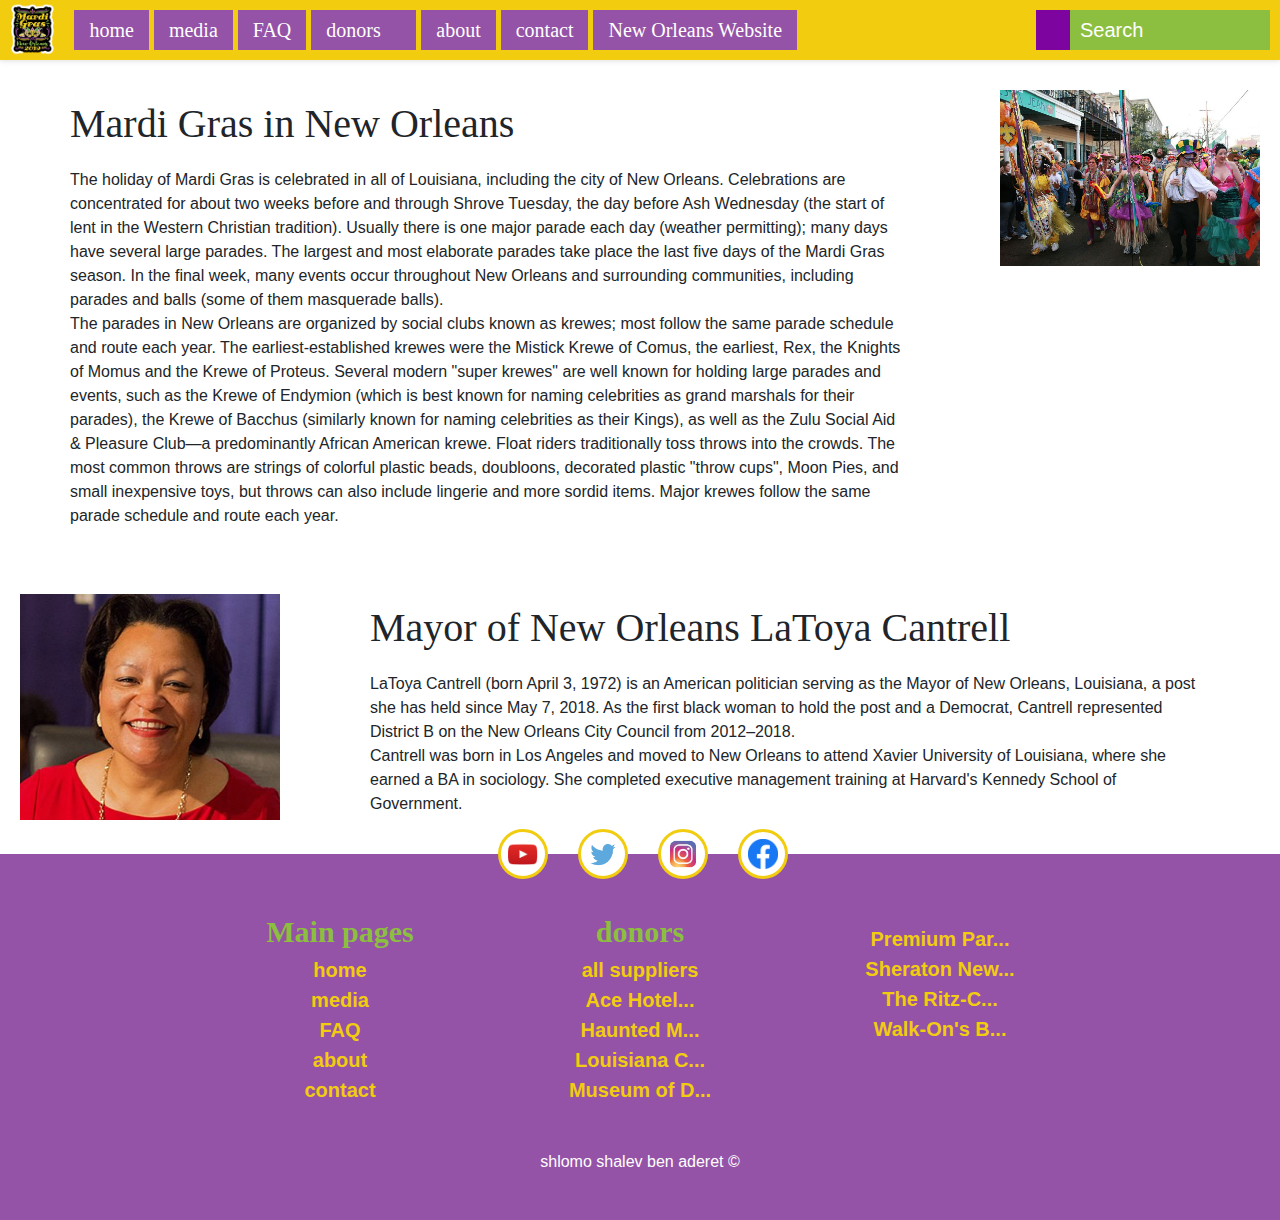
==== about.html @ f13cc8c2 "v-1.0.0" ====
<!DOCTYPE html>
<html lang="en">

<head>
    <meta charset="UTF-8">
    <meta name="viewport" content="width=device-width, initial-scale=1.0">
    <meta http-equiv="X-UA-Compatible" content="ie=edge">
    <title>Mardi Gras New Orleans</title>
    <link rel="stylesheet" href="https://stackpath.bootstrapcdn.com/bootstrap/4.3.1/css/bootstrap.min.css"
        integrity="sha384-ggOyR0iXCbMQv3Xipma34MD+dH/1fQ784/j6cY/iJTQUOhcWr7x9JvoRxT2MZw1T" crossorigin="anonymous">
    <link rel="stylesheet" href="https://use.fontawesome.com/releases/v5.7.0/css/all.css"
        integrity="sha384-lZN37f5QGtY3VHgisS14W3ExzMWZxybE1SJSEsQp9S+oqd12jhcu+A56Ebc1zFSJ" crossorigin="anonymous">
    <link rel="stylesheet" href="css/style.css">
    <link rel="stylesheet" href="css/about.css">
</head>

<body>
    <header class="d-flex justify-content-between">
        <span class="yecholot">
            <span class="buttonav fas fa-bars"></span>
            <a href="index.html">
                <img src="img/logo.png" class="logo" alt="logo">
            </a>
            <nav class="nav flex-column">
                <span class="closed fas fa-times"></span>
                <a href="index.html" class="nav-link active varu">home</a>
                <a href="media.html" class="nav-link varu">media</a>
                <a href="faq.html" class="nav-link varu">FAQ</a>
                <div class="donorsget">
                    <a href="#" class="donors nav-link">donors
                        <span class="fas fa-plus plus"></span>
                    </a>
                    <span class="openn">
                        <a href="index.html#boxdonorss" class="dononame dononame1">All suppliers</a>
                        <a href="donors/ace-hotel.html" class="dononame">Ace Hotel New Orleans</a>
                        <a href="donors/haunted-museum.html" class="dononame">Haunted Museum</a>
                        <a href="donors/louisiana.html" class="dononame">Louisiana Children's Museum</a>
                    </span>
                </div>
                <a href="about.html" class="nav-link varu">about</a>
                <a href="contact.html" class="nav-link varu">contact</a>
                <a href="https://www.nola.gov" class="nav-link varu">New Orleans Website</a>
            </nav>
        </span>
        <span class="boxsearch">
            <span class="fa fa-search Search"></span>
            <input type="text" name="" class="textSearch" placeholder="Search">
            <span class="fa fa-chevron-right backwards"></span>
        </span>
    </header>
    <section class="about">
        <div class="img">
            <img src="img/media/1024px-MondoKayo07StChasC.jpg" alt="People march in a carnival">
        </div>
            <div class="content">
            <h1>
                    Mardi Gras in New Orleans
            </h1>
            <p>
                    The holiday of Mardi Gras is celebrated in all 
                    of Louisiana, including the city of New Orleans. 
                    Celebrations are concentrated for about two weeks 
                    before and through Shrove Tuesday, the day before 
                    Ash Wednesday (the start of lent in the Western 
                    Christian tradition). Usually there is one major 
                    parade each day (weather permitting); many days 
                    have several large parades. The largest and most 
                    elaborate parades take place the last five days of 
                    the Mardi Gras season. In the final week, 
                    many events occur throughout New Orleans and 
                    surrounding communities, including parades and 
                    balls (some of them masquerade balls).
                    <br>
                    The parades in New Orleans are organized by social 
                    clubs known as krewes; most follow the same parade 
                    schedule and route each year. The earliest-established 
                    krewes were the Mistick Krewe of Comus, the earliest, 
                    Rex, the Knights of Momus and the Krewe of Proteus. 
                    Several modern "super krewes" are well known for 
                    holding large parades and events, such as the Krewe 
                    of Endymion (which is best known for naming 
                    celebrities as grand marshals for their parades), 
                    the Krewe of Bacchus (similarly known for naming 
                    celebrities as their Kings), as well as the Zulu 
                    Social Aid & Pleasure Club—a predominantly African 
                    American krewe. Float riders traditionally toss throws 
                    into the crowds. The most common throws are strings 
                    of colorful plastic beads, doubloons, decorated 
                    plastic "throw cups", Moon Pies, and small inexpensive 
                    toys, but throws can also include lingerie and more 
                    sordid items. Major krewes follow the same parade 
                    schedule and route each year.
            </p>
        </div>
    </section>
    <section class="about mayor" id="aboutmayor">
            <div class="img">
                <img src="img/330px-LaToya_Cantrell.jpg" alt="People march in a carnival">
            </div>
                <div class="content">
                <h1>
                        Mayor of New Orleans LaToya Cantrell 
                </h1>
                <p>
                        LaToya Cantrell (born April 3, 1972) is an American politician serving as the Mayor of New Orleans, Louisiana, a post she has held since May 7, 2018. As the first black woman to hold the post and a Democrat, Cantrell represented District B on the New Orleans City Council from 2012–2018.
                        <br>
                        Cantrell was born in Los Angeles and moved to New Orleans to attend Xavier University of Louisiana, where she earned a BA in sociology. She completed executive management training at Harvard's Kennedy School of Government.
                </p>
            </div>
        </section>
    <footer>
        <div class="linkfrend">
            <a href="https://www.youtube.com/channel/UCOrq1qF6dVDn9Do-wvbKh0Q" class="youtube">
                <img src="img/youtube.png" alt="youtube">
            </a>
            <a href="https://twitter.com/MardiGrasNOLA" class="twitter">
                <img src="img/twitter.png" alt="twitter">
            </a>
            <a href="https://www.instagram.com/mardigrasneworleans/" class="instagram">
                <img src="img/instagram.png" alt="instagram">
            </a>
            <a href="https://www.facebook.com/MardiGrasNewOrleans" class="facebook">
                <img src="img/Facebook.png" alt="facebook">
            </a>
        </div>
        <div class="pratimm">
            <div class="gethead">
                <h1>Main pages</h1>
                <a href="index.html">home</a>
                <a href="media.html">media</a>
                <a href="faq.html">FAQ</a>
                <a href="about.html">about</a>
                <a href="contact.html">contact</a>
            </div>
            <div class="sapacim">
                <h1>donors</h1>
                <a href="index.html#boxdonorss">all suppliers</a>
                <a href="donors/ace-hotel.html">Ace Hotel...</a>
                <a href="donors/haunted-museum.html">Haunted M...</a>
                <a href="donors/louisiana.html">Louisiana C...</a>
                <a href="donors/museum-of-death.html">Museum of D...</a>
            </div>
            <div class="sapacim nosa">
                <a href="donors/premium-parking-p402.html">Premium Par...</a>
                <a href="donors/sheraton-new.html">Sheraton New...</a>
                <a href="donors/the-ritz-carlton.html">The Ritz-C...</a>
                <a href="donors/walk-ons-bistreaux.html">Walk-On's B...</a>
            </div>
        </div>
        <p class="pratiyocher">shlomo shalev ben aderet &#169;</p>
    </footer>

    <script src="js/script.js"></script>
</body>

</html>
---- css/style.css ----
:root {
    --nn: none;
    --fx: flex;
    --white: #fff;
    --size: 100%;
    --cen: center;
}

h1,h3,h5 {
    font-family: 'Pattaya';
}

h2,h4,h6 {
    font-family: 'Henny Penny';

}

p,pre {
    font-family: 'Roboto', sans-serif;
}

a:link,
a:visited,
a:hover,
a:active {
    text-decoration: var(--nn);
}

header {
    background-color: #F2CC0F;
    height: 60px;
    box-shadow: 0px 1px 5px 0px rgba(146, 146, 146, 0.281);
    position: relative;
    z-index: 10;
}

header span.yecholot a img.logo {
    width: 55px;
    margin-top: -10px;
    margin-left: -10px;
}

header span.yecholot .buttonav,
header span.boxsearch span.Search {
    display: inline-block;
    font-size: 25px;
    box-sizing: border-box;
    padding: 17px;
    color: rgb(125, 4, 158);
}

header span.boxsearch input.textSearch,
header span.boxsearch span.backwards {
    display: var(--nn);
}

header span.boxsearch input.textSearch {
    padding-left: 10px;
    color: var(--white);
}

header span.yecholot nav {
    display: var(--nn);
    position: fixed;
    background-color: #8CBF3F;
    box-shadow: 1px 0px 3px 1px rgba(146, 146, 146, 0.205);
    min-height: var(--size);
    animation-name: example;
    -webkit-animation-name: example;
    -webkit-animation-duration: 1.5s;
    animation-duration: 1.5s;
    min-width: 70%;
    max-width: 70%;
    padding: 20px;
    padding-top: 20px;
    top: 0;
    z-index: 100;
    max-width: 0;
    overflow: hidden;
}

/*.www {
    animation-name: example1;
    animation-duration: 1.5s;
}

@keyframes example1 {
    from {min-width: 0%;
        max-width: 0%;}
  to {min-width: 70%;
    max-width: 70%;}
}*/

@keyframes example {
    0%,18% {
        margin-left: -40px;
        min-width: 0%;
        max-width: 0%;
    }
  60%, 100% {
    margin-left: 0px;
    min-width: 70%;
    max-width: 70%;
}
}

@keyframes example1 {
    0%,18% {
    margin-left: 0px;
    min-width: 70%;
    max-width: 70%;
    }
  60%, 100% {
    margin-left: -40px;
    min-width: 0%;
    max-width: 0%;
}
}

header span.yecholot nav a.varu,
header span.yecholot nav div.donorsget a.donors {
    display: block;
    font-size: 20px;
    box-sizing: border-box;
    margin-left: 0px;
    margin-top: -10px;
    margin-bottom: 20px;
    background-color: #9453A6;
    color: var(--white);
    font-family: 'Pattaya', 'Henny Penny';
}

header span.yecholot nav div.donorsget span.openn a.dononame {
    display: block;
    box-sizing: border-box;
    margin-bottom: 10px;
    background-color: #9453A6;
    color: var(--white);
    font-family: 'Pattaya', 'Henny Penny';
    margin-left: 30px;
    padding-left: 15px;
    font-size: 20px;
    max-width: var(--size);
    height: 30px;
    overflow: hidden;
    white-space: nowrap;
    text-overflow: ellipsis;
}

header span.yecholot nav div.donorsget span.openn {
    display: var(--nn);
    overflow-x: hidden;
    max-width: var(--size);
    padding-top: 10px;
    margin-top: -20px;
    height: 20px;
    animation-name: openn;
    animation-duration: 0.5s;
    animation-timing-function: linear;
    overflow: hidden;
}

@keyframes openn {
    0% {
        height: 20px;
    }
    100% {
        height: 180px;
    }
}

@keyframes openn2 {
    0% {
        height: 180px;
    }
    100% {
        height: 20px;
    }
}

header span.yecholot nav div.donorsget a.donors {
    display: var(--fx);
    justify-content: space-between;
    color: var(--white);
}

header span.yecholot nav div.donorsget a span {
    font-size: 13px;
    padding-top: 9px;
}

header span.yecholot nav .closed {
    font-size: 25px;
    box-sizing: border-box;
    padding-top: 4.9px;
    margin-top: -25px;
    color: rgb(125, 4, 158);
    margin-bottom: 20px;
}

header span.yecholot nav div.donorsget a.donors span.plus {
    font-size: 15px;
}

footer {
    background-color: #9453A6;
    padding-bottom: 10px;
    padding-bottom: 30px;
    margin-top: 2px;
}

footer div.pratimm div.gethead,
footer div.pratimm div.sapacim {
    display: flex;
    justify-content: var(--cen);
    align-items: var(--cen);
    flex-direction: column;
}

footer div.pratimm div.gethead {
    margin-top: -5px;
}

footer div.pratimm div.gethead a,
footer div.pratimm div.sapacim a {
    color: #F2CC0F;
    font-weight: bold;
}

footer div.pratimm div.gethead h1,
footer div.pratimm div.sapacim h1 {
    font-weight: bold;
    color: #8CBF3F;
    font-size: 25px;
    margin-bottom: 5px;
    margin-top: 10px;
}

footer p.pratiyocher {
    display: var(--fx);
    justify-content: var(--cen);
    align-items: var(--cen);
    padding-top: 25px;
    color: var(--white);
}

footer div.linkfrend {
    display: var(--fx);
    justify-content: var(--cen);
    align-items: var(--cen);
    position: relative;
    top: -25px;
    margin-left: 10px;
}

footer div.linkfrend a.youtube,
footer div.linkfrend a.twitter,
footer div.linkfrend a.facebook,
footer div.linkfrend a.instagram {
    border: 3px solid #F2CC0F;
    border-radius: var(--size);
    box-sizing: border-box;
    height: 50px;
    width: 50px;
    margin-right: 10px;
    display: var(--fx);
    justify-content: var(--cen);
    align-items: var(--cen);
    overflow: hidden;
    background-color: var(--white);
}

footer .linkfrend a.facebook img,
footer .linkfrend a.youtube img {
    width: 30px;
}

footer .linkfrend a.instagram img {
    width: 50px;
}

footer .linkfrend a.twitter img {
    width: 40px;
    margin-left: 3px;
}

@media screen and (min-width: 576px) {
    header span.yecholot a:hover {
        text-decoration: var(--nn);
    }

    header span.boxsearch {
        display: inline-flex;
        justify-content: var(--cen);
        align-items: var(--cen);
    }

    header span.boxsearch span.Search {
        background-color: rgb(125, 4, 158);
        color: rgb(125, 4, 158);
        height: 40px;
        display: inline-flex;
        justify-content: var(--cen);
        align-items: var(--cen);
    }

    header span.boxsearch span.Search::before {
        display: var(--fx);
        justify-content: var(--cen);
        color: white;
        font-size: 20px;
    }

    header span.boxsearch input.textSearch {
        display: inline-block;
        height: 40px;
        max-width: 200px;
        border: var(--nn);
        outline: var(--nn);
        font-size: 20px;
        background-color: #8CBF3F;
        margin-right: 10px;
    }

    input.textSearch::placeholder {
        color: white !important;
    }

    header span.yecholot {
        min-width: 110px;
    }

    footer div.linkfrend a.youtube,
    footer div.linkfrend a.twitter,
    footer div.linkfrend a.facebook,
    footer div.linkfrend a.instagram {
        margin-right: 30px;
    }

    footer div.pratimm div.nosa {
        margin-top: 20px;
    }

    footer div.pratimm div.sapacim,
    footer div.pratimm div.gethead {
        width: 200px;
    }

    footer div.pratimm div.sapacim a,
    footer div.pratimm div.gethead a {
        display: block;
    }

    footer div.pratimm {
        display: var(--fx);
        justify-content: var(--cen);
        align-items: var(--cen);
        align-items: flex-start;
        margin-bottom: 20px;
    }

    footer div.pratimm div.gethead {
        margin-top: 0;
    }

    footer div.linkfrend {
        margin-left: 20px;
    }
}

@media screen and (min-width: 992px) {

    footer div.pratimm div.gethead,
    footer div.pratimm div.sapacim {
        width: 300px;
    }

    footer div.pratimm div.gethead a,
    footer div.pratimm div.sapacim a {
        color: #F2CC0F;
        font-weight: bold;
        font-size: 20px;
    }

    footer div.pratimm div.gethead h1,
    footer div.pratimm div.sapacim h1 {
        font-weight: bold;
        color: #8CBF3F;
        font-size: 30px;
        margin-bottom: 5px;
        margin-top: 10px;
    }

    footer div.linkfrend {
        margin-left: 35px;
    }
}

@media screen and (min-width: 1130px) {
    header span.yecholot nav {
        animation-name: none;
        animation-duration: 0s;
        display: inline-flex !important;
        flex-direction: row !important;
        position: static;
        background-color: rgba(255, 255, 255, 0);
        box-shadow: 0 0 0 0;
        min-width: 800px;
    } 
    header span.yecholot .buttonav {
        display: var(--nn);
    }   

    header span.yecholot nav .closed {
        display: var(--nn);
    }

    @keyframes openn {
        0% {
            height: 0px;
        }
        100% {
            height: 180px;
        }
    }
    
    @keyframes openn2 {
        0% {
            height: 180px;
        }
        100% {
            height: 0px;
        }
    }

    header span.yecholot nav div.donorsget span.openn a.dononame {
        box-sizing: border-box;
        color: var(--white);
        font-family: 'Pattaya', 'Henny Penny';
        margin-left: 5px;
        font-size: 15px;
        padding-top: 4px;
        margin-bottom: 3px;
    }

    header span.yecholot nav div.donorsget span.openn {
        display: var(--nn);
        position: relative;
        z-index: 3;
        padding-top: 0;
        margin-top: 0px;
    }

    header span.yecholot nav a.varu,
    header span.yecholot nav div.donorsget a.donors {
        font-size: 20px;
        color: var(--white);
        font-family: 'Pattaya', 'Henny Penny';
        margin-left: 5px;
        height: 40px;
        padding: 5px 15px;
        margin-bottom: 3px;
    }

    header span.yecholot nav div.donorsget {
        width: 110px;
    }

    header span.yecholot nav div.donorsget a.donors span.plus {
        font-size: 10px;
        margin-top: 3px;
    }

    header span.yecholot {
        min-width: 700px;
    }

    header span.yecholot a img.logo {
        margin-left: 5px;
        margin-bottom: -3px;
        margin-right: -15px;
    }
}

/*header span.yecholot span.boxsearch*/

.element1 {
    height: 61px;
    position: fixed;
    top: 0;
    right: 0;
    left: 0;
    background-color: var(--white);
    display: var(--fx);
}

/*header span.yecholot span.boxsearch span.Search*/

.element2 {
    height: 60px;
    min-width: 15%;
    background-color: rgb(125, 4, 158);
}

.element2::before {
    display: var(--fx);
    justify-content: var(--cen);
    color: #F2CC0F;
}

/*header span.yecholot span.boxsearch input.textSearch*/

.element3 {
    display: block !important;
    left: 60px;
    height: 60px;
    font-size: 30px;
    min-width: 70%;
    background-color: #8CBF3F;
    border: var(--nn);
    outline: var(--nn);
    padding-left: 3px;
}

/*header span.yecholot span.boxsearch span.backwards*/
.element4 {
    display: block !important;
    height: 60px;
    min-width: 15%;
    color: rgb(125, 4, 158);
    background-color: #F2CC0F;
    font-size: 25px;
    box-sizing: border-box;
    padding: 17px;
}

.element4::before {
    display: var(--fx);
    justify-content: var(--cen);
}

.element5 {
    display: block !important;
    height: 180px !important;
    animation-name: openn !important;
}

.element6 {
    display: block !important;
    animation-name: openn2 !important;
}

.element7 {
    display: none !important;
}

.cover {
    object-fit: cover;
}

.w-100 {
    width: 100%;
}

.d-none {
    display: none;
}

.d-block {
    display: block;
}
---- css/about.css ----
section.about div.img {
  display: -webkit-box;
  display: -ms-flexbox;
  display: flex;
  -webkit-box-pack: center;
      -ms-flex-pack: center;
          justify-content: center;
  -webkit-box-align: center;
      -ms-flex-align: center;
          align-items: center;
}

section.about div.img img {
  max-width: 100%;
}

section.about div.content h1 {
  padding: 20px;
}

section.about div.content p {
  padding: 20px;
}

@media screen and (min-width: 576px) {
  section.about div.img img {
    padding-top: 10px;
    width: 400px;
  }
}

@media screen and (min-width: 992px) {
  section.about {
    display: -webkit-box;
    display: -ms-flexbox;
    display: flex;
    -webkit-box-orient: horizontal;
    -webkit-box-direction: reverse;
        -ms-flex-direction: row-reverse;
            flex-direction: row-reverse;
  }
  section.about div.img {
    padding: 20px;
    -webkit-box-align: start;
        -ms-flex-align: start;
            align-items: flex-start;
    -webkit-box-pack: center;
        -ms-flex-pack: center;
            justify-content: center;
    min-width: 300px;
    max-width: 300px;
  }
  section.about div.img img {
    margin-top: 0;
    min-width: 250px;
  }
  section.about div.content {
    min-width: 700px;
  }
  section.mayor {
    display: -webkit-box;
    display: -ms-flexbox;
    display: flex;
    -webkit-box-orient: horizontal;
    -webkit-box-direction: normal;
        -ms-flex-direction: row;
            flex-direction: row;
  }
}

@media screen and (min-width: 1200px) {
  section.about div.content {
    padding-left: 50px;
    padding-right: 50px;
    padding-top: 20px;
  }
  section.about div.content h1 {
    margin-bottom: -20px;
  }
}
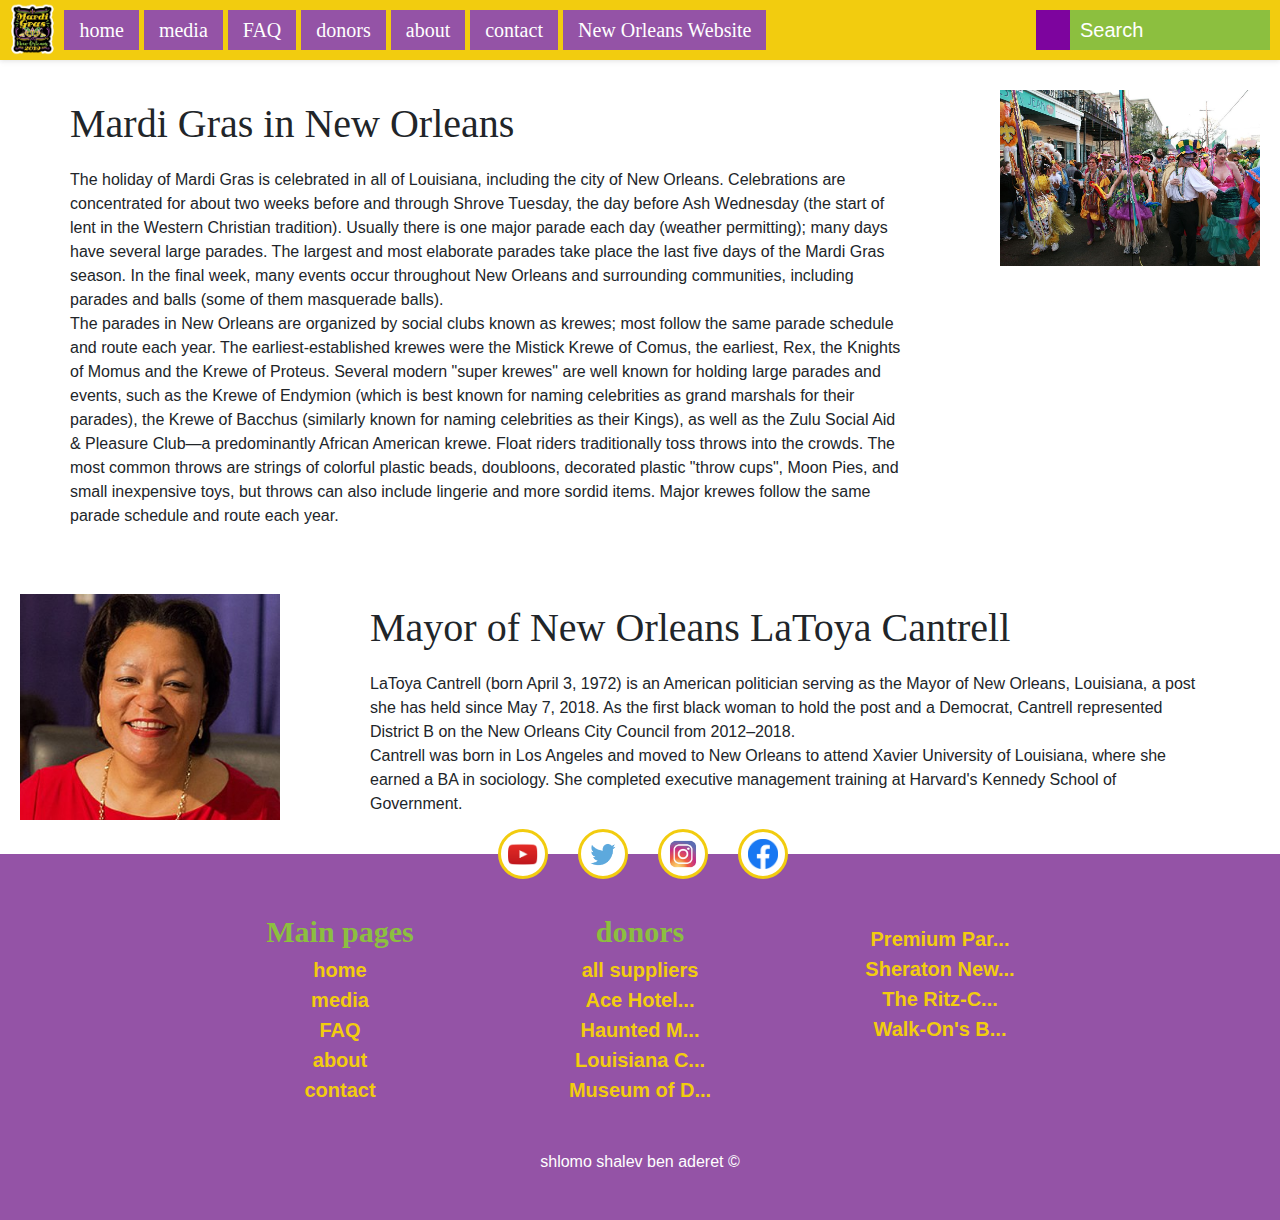
==== commit 3f8af4b0: "v-1.1.0" ====
--- a/about.html
+++ b/about.html
@@ -17,35 +17,25 @@
 <body>
     <header class="d-flex justify-content-between">
         <span class="yecholot">
-            <span class="buttonav fas fa-bars"></span>
+            <span class="fas fa-bars hamburger"></span>
             <a href="index.html">
                 <img src="img/logo.png" class="logo" alt="logo">
             </a>
             <nav class="nav flex-column">
-                <span class="closed fas fa-times"></span>
+                <span class="fas fa-times closed"></span>
                 <a href="index.html" class="nav-link active varu">home</a>
                 <a href="media.html" class="nav-link varu">media</a>
                 <a href="faq.html" class="nav-link varu">FAQ</a>
-                <div class="donorsget">
-                    <a href="#" class="donors nav-link">donors
-                        <span class="fas fa-plus plus"></span>
-                    </a>
-                    <span class="openn">
-                        <a href="index.html#boxdonorss" class="dononame dononame1">All suppliers</a>
-                        <a href="donors/ace-hotel.html" class="dononame">Ace Hotel New Orleans</a>
-                        <a href="donors/haunted-museum.html" class="dononame">Haunted Museum</a>
-                        <a href="donors/louisiana.html" class="dononame">Louisiana Children's Museum</a>
-                    </span>
-                </div>
+                <a href="index.html#boxdonorss" class="nav-link varu donors-btn">donors</a>
                 <a href="about.html" class="nav-link varu">about</a>
                 <a href="contact.html" class="nav-link varu">contact</a>
                 <a href="https://www.nola.gov" class="nav-link varu">New Orleans Website</a>
             </nav>
         </span>
-        <span class="boxsearch">
-            <span class="fa fa-search Search"></span>
-            <input type="text" name="" class="textSearch" placeholder="Search">
-            <span class="fa fa-chevron-right backwards"></span>
+        <span class="box-search">
+            <span class="fa fa-search search"></span>
+            <input type="text" name="" class="text-search" placeholder="Search">
+            <span class="fa fa-chevron-right exit"></span>
         </span>
     </header>
     <section class="about">
--- a/css/style.css
+++ b/css/style.css
@@ -40,8 +40,8 @@
     margin-left: -10px;
 }
 
-header span.yecholot .buttonav,
-header span.boxsearch span.Search {
+header span.yecholot .hamburger,
+header span.box-search span.search {
     display: inline-block;
     font-size: 25px;
     box-sizing: border-box;
@@ -49,12 +49,12 @@
     color: rgb(125, 4, 158);
 }
 
-header span.boxsearch input.textSearch,
-header span.boxsearch span.backwards {
+header span.box-search input.text-search,
+header span.box-search span.exit {
     display: var(--nn);
 }
 
-header span.boxsearch input.textSearch {
+header span.box-search input.text-search {
     padding-left: 10px;
     color: var(--white);
 }
@@ -65,13 +65,6 @@
     background-color: #8CBF3F;
     box-shadow: 1px 0px 3px 1px rgba(146, 146, 146, 0.205);
     min-height: var(--size);
-    animation-name: example;
-    -webkit-animation-name: example;
-    -webkit-animation-duration: 1.5s;
-    animation-duration: 1.5s;
-    min-width: 70%;
-    max-width: 70%;
-    padding: 20px;
     padding-top: 20px;
     top: 0;
     z-index: 100;
@@ -79,52 +72,17 @@
     overflow: hidden;
 }
 
-/*.www {
-    animation-name: example1;
-    animation-duration: 1.5s;
-}
-
-@keyframes example1 {
-    from {min-width: 0%;
-        max-width: 0%;}
-  to {min-width: 70%;
-    max-width: 70%;}
-}*/
-
-@keyframes example {
-    0%,18% {
-        margin-left: -40px;
-        min-width: 0%;
-        max-width: 0%;
-    }
-  60%, 100% {
-    margin-left: 0px;
-    min-width: 70%;
-    max-width: 70%;
-}
-}
-
-@keyframes example1 {
-    0%,18% {
-    margin-left: 0px;
-    min-width: 70%;
-    max-width: 70%;
-    }
-  60%, 100% {
-    margin-left: -40px;
-    min-width: 0%;
-    max-width: 0%;
-}
-}
-
 header span.yecholot nav a.varu,
 header span.yecholot nav div.donorsget a.donors {
     display: block;
     font-size: 20px;
+    margin-right: 20px;
+    margin-left: 20px;
     box-sizing: border-box;
-    margin-left: 0px;
-    margin-top: -10px;
-    margin-bottom: 20px;
+    margin-bottom: 10px;
+    overflow: hidden;
+    white-space: nowrap;
+    text-overflow: clip;
     background-color: #9453A6;
     color: var(--white);
     font-family: 'Pattaya', 'Henny Penny';
@@ -154,28 +112,7 @@
     padding-top: 10px;
     margin-top: -20px;
     height: 20px;
-    animation-name: openn;
-    animation-duration: 0.5s;
-    animation-timing-function: linear;
     overflow: hidden;
-}
-
-@keyframes openn {
-    0% {
-        height: 20px;
-    }
-    100% {
-        height: 180px;
-    }
-}
-
-@keyframes openn2 {
-    0% {
-        height: 180px;
-    }
-    100% {
-        height: 20px;
-    }
 }
 
 header span.yecholot nav div.donorsget a.donors {
@@ -191,11 +128,9 @@
 
 header span.yecholot nav .closed {
     font-size: 25px;
-    box-sizing: border-box;
-    padding-top: 4.9px;
-    margin-top: -25px;
+    margin-bottom: 10px;
+    margin-left: 20px;
     color: rgb(125, 4, 158);
-    margin-bottom: 20px;
 }
 
 header span.yecholot nav div.donorsget a.donors span.plus {
@@ -289,13 +224,13 @@
         text-decoration: var(--nn);
     }
 
-    header span.boxsearch {
+    header span.box-search {
         display: inline-flex;
         justify-content: var(--cen);
         align-items: var(--cen);
     }
 
-    header span.boxsearch span.Search {
+    header span.box-search span.search {
         background-color: rgb(125, 4, 158);
         color: rgb(125, 4, 158);
         height: 40px;
@@ -304,14 +239,14 @@
         align-items: var(--cen);
     }
 
-    header span.boxsearch span.Search::before {
+    header span.box-search span.search::before {
         display: var(--fx);
         justify-content: var(--cen);
         color: white;
         font-size: 20px;
     }
 
-    header span.boxsearch input.textSearch {
+    header span.box-search input.text-search {
         display: inline-block;
         height: 40px;
         max-width: 200px;
@@ -322,7 +257,7 @@
         margin-right: 10px;
     }
 
-    input.textSearch::placeholder {
+    input.text-search::placeholder {
         color: white !important;
     }
 
@@ -398,39 +333,21 @@
 
 @media screen and (min-width: 1130px) {
     header span.yecholot nav {
-        animation-name: none;
-        animation-duration: 0s;
         display: inline-flex !important;
         flex-direction: row !important;
         position: static;
         background-color: rgba(255, 255, 255, 0);
         box-shadow: 0 0 0 0;
         min-width: 800px;
+        padding-top: 10px;
+        padding-left: 10px;
     } 
-    header span.yecholot .buttonav {
+    header span.yecholot .hamburger {
         display: var(--nn);
     }   
 
     header span.yecholot nav .closed {
         display: var(--nn);
-    }
-
-    @keyframes openn {
-        0% {
-            height: 0px;
-        }
-        100% {
-            height: 180px;
-        }
-    }
-    
-    @keyframes openn2 {
-        0% {
-            height: 180px;
-        }
-        100% {
-            height: 0px;
-        }
     }
 
     header span.yecholot nav div.donorsget span.openn a.dononame {
@@ -457,6 +374,7 @@
         color: var(--white);
         font-family: 'Pattaya', 'Henny Penny';
         margin-left: 5px;
+        margin-right: 0px;
         height: 40px;
         padding: 5px 15px;
         margin-bottom: 3px;
@@ -482,7 +400,7 @@
     }
 }
 
-/*header span.yecholot span.boxsearch*/
+/*header span.yecholot span.box-search*/
 
 .element1 {
     height: 61px;
@@ -494,7 +412,7 @@
     display: var(--fx);
 }
 
-/*header span.yecholot span.boxsearch span.Search*/
+/*header span.yecholot span.box-search span.Search*/
 
 .element2 {
     height: 60px;
@@ -508,7 +426,7 @@
     color: #F2CC0F;
 }
 
-/*header span.yecholot span.boxsearch input.textSearch*/
+/*header span.yecholot span.box-search input.text-search*/
 
 .element3 {
     display: block !important;
@@ -522,7 +440,7 @@
     padding-left: 3px;
 }
 
-/*header span.yecholot span.boxsearch span.backwards*/
+/*header span.yecholot span.box-search span.exit*/
 .element4 {
     display: block !important;
     height: 60px;
@@ -542,16 +460,6 @@
 .element5 {
     display: block !important;
     height: 180px !important;
-    animation-name: openn !important;
-}
-
-.element6 {
-    display: block !important;
-    animation-name: openn2 !important;
-}
-
-.element7 {
-    display: none !important;
 }
 
 .cover {
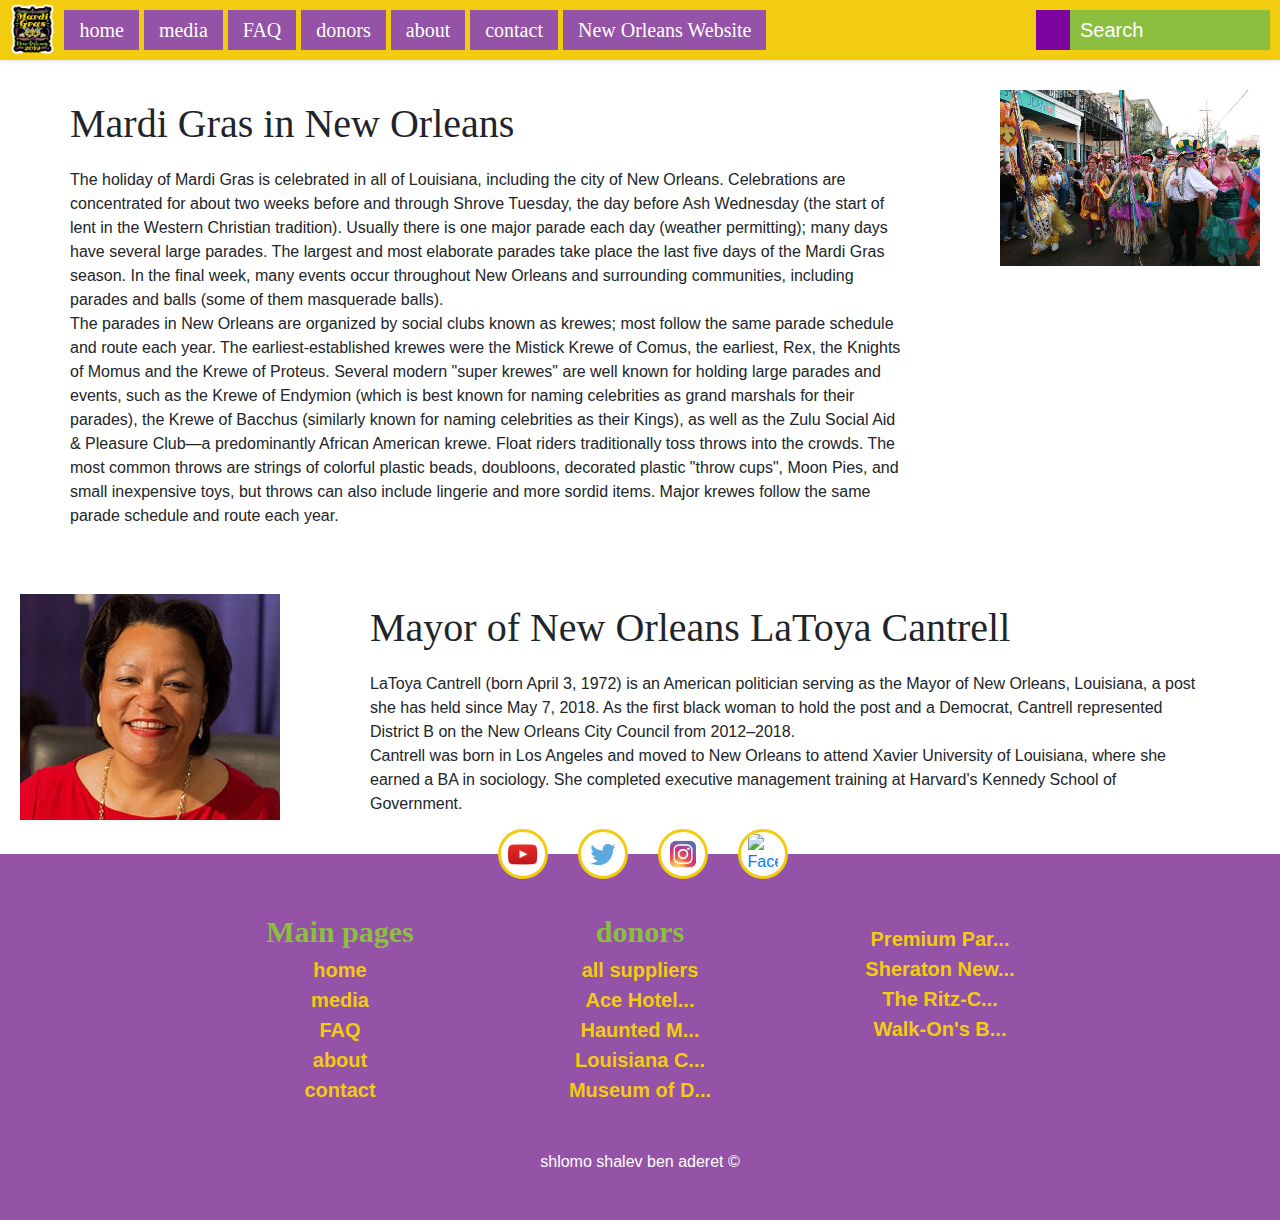
==== commit f1a7eaec: "v-1.2.3" ====
--- a/about.html
+++ b/about.html
@@ -6,10 +6,8 @@
     <meta name="viewport" content="width=device-width, initial-scale=1.0">
     <meta http-equiv="X-UA-Compatible" content="ie=edge">
     <title>Mardi Gras New Orleans</title>
-    <link rel="stylesheet" href="https://stackpath.bootstrapcdn.com/bootstrap/4.3.1/css/bootstrap.min.css"
-        integrity="sha384-ggOyR0iXCbMQv3Xipma34MD+dH/1fQ784/j6cY/iJTQUOhcWr7x9JvoRxT2MZw1T" crossorigin="anonymous">
-    <link rel="stylesheet" href="https://use.fontawesome.com/releases/v5.7.0/css/all.css"
-        integrity="sha384-lZN37f5QGtY3VHgisS14W3ExzMWZxybE1SJSEsQp9S+oqd12jhcu+A56Ebc1zFSJ" crossorigin="anonymous">
+    <link rel="stylesheet" href="https://use.fontawesome.com/releases/v5.7.0/css/all.css" integrity="sha384-lZN37f5QGtY3VHgisS14W3ExzMWZxybE1SJSEsQp9S+oqd12jhcu+A56Ebc1zFSJ" crossorigin="anonymous">
+    <link rel="stylesheet" href="css/bootstrap.css">
     <link rel="stylesheet" href="css/style.css">
     <link rel="stylesheet" href="css/about.css">
 </head>
@@ -19,7 +17,7 @@
         <span class="yecholot">
             <span class="fas fa-bars hamburger"></span>
             <a href="index.html">
-                <img src="img/logo.png" class="logo" alt="logo">
+                <img src="img/logo-mardi-gras.png" class="logo" alt="logo">
             </a>
             <nav class="nav flex-column">
                 <span class="fas fa-times closed"></span>
@@ -40,7 +38,7 @@
     </header>
     <section class="about">
         <div class="img">
-            <img src="img/media/1024px-MondoKayo07StChasC.jpg" alt="People march in a carnival">
+            <img src="img/media/1024px-mondo-kayo07stchasc.jpg" alt="People march in a carnival">
         </div>
             <div class="content">
             <h1>
@@ -85,7 +83,7 @@
     </section>
     <section class="about mayor" id="aboutmayor">
             <div class="img">
-                <img src="img/330px-LaToya_Cantrell.jpg" alt="People march in a carnival">
+                <img src="img/mayor.jpg" alt="People march in a carnival">
             </div>
                 <div class="content">
                 <h1>
@@ -110,7 +108,7 @@
                 <img src="img/instagram.png" alt="instagram">
             </a>
             <a href="https://www.facebook.com/MardiGrasNewOrleans" class="facebook">
-                <img src="img/Facebook.png" alt="facebook">
+                <img src="img/facebook.png" alt="Facebook">
             </a>
         </div>
         <div class="pratimm">
--- a/css/style.css
+++ b/css/style.css
@@ -338,7 +338,8 @@
         position: static;
         background-color: rgba(255, 255, 255, 0);
         box-shadow: 0 0 0 0;
-        min-width: 800px;
+        min-width: auto !important;
+        min-width: 800px !important;
         padding-top: 10px;
         padding-left: 10px;
     } 
